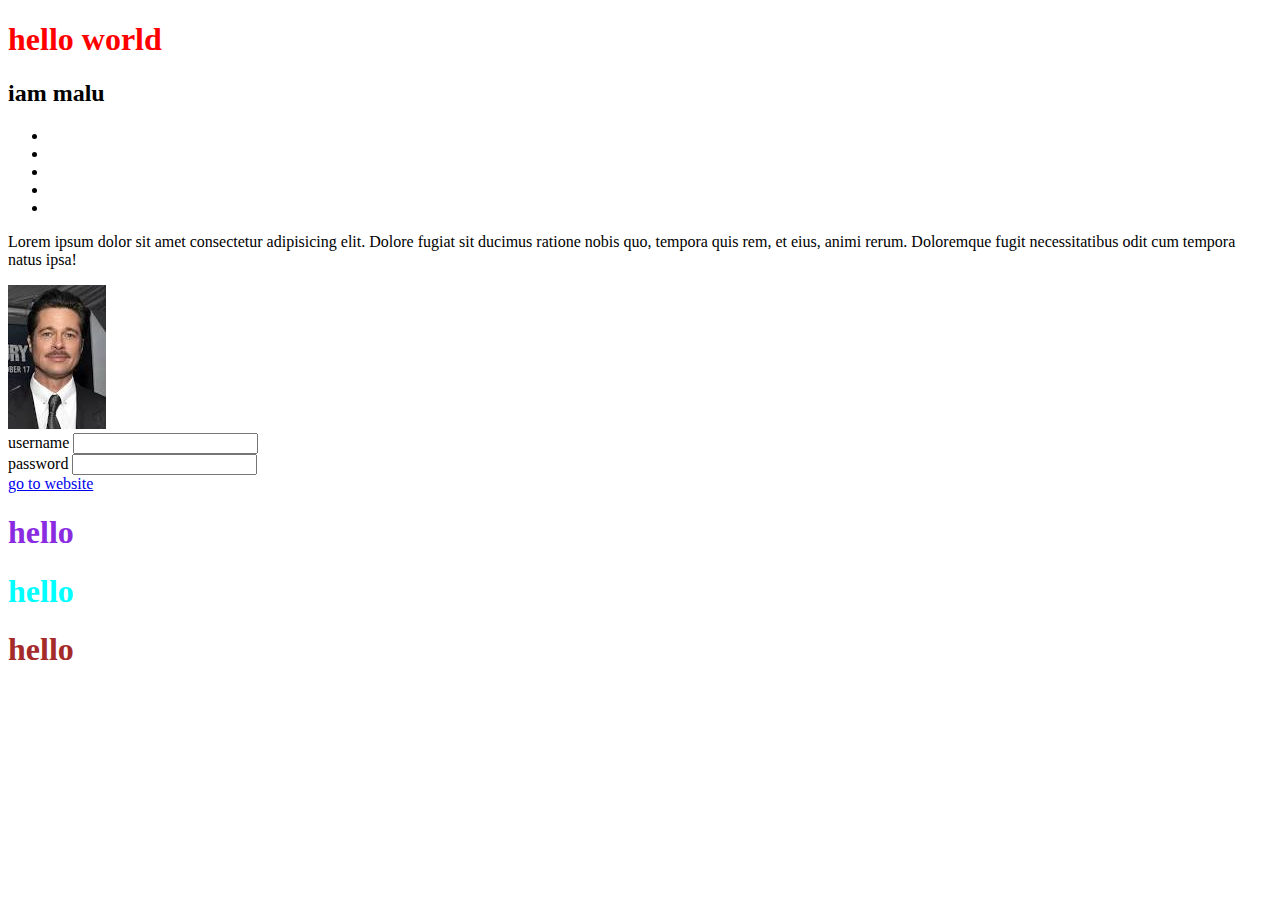
==== index.html @ 0a7a07e9 "first change" ====
<!DOCTYPE html>
<html lang="en">
<head>
    <meta charset="UTF-8">
    <meta http-equiv="X-UA-Compatible" content="IE=edge">
    <meta name="viewport" content="width=device-width, initial-scale=1.0">
    <title>Document</title>
    <link rel="stylesheet" href="style.css">
</head>
<body>
    <h1>hello world</h1>
    <h2>iam malu</h2>
    <ul>
        <li></li>
        <li></li>
        <li></li>
        <li></li>
        <li></li>
    </ul>
    <p>Lorem ipsum dolor sit amet consectetur adipisicing elit. Dolore fugiat sit ducimus ratione nobis quo, tempora quis rem, et eius, animi rerum. Doloremque fugit necessitatibus odit cum tempora natus ipsa! </p>
    <img src="./images/img1.jpg"
    <br>
    <form action="">
        <label for="">username</label>
        <input type="text">
        <br>
        <label for="">password</label>
        <input type="password">
        <br>
        
    </form>
    <a href="https://macfast.org/">go to website</a>
    <h1 id="first">
        hello
    </h1>
    <h1 id="second">
        hello
    </h1>
    <h1 id="third">
        hello
    </h1>
    
</body>
</html>
---- style.css ----
h1{
color: red;
}
#first{
    color: blueviolet;
}
#second{
    color: aqua;
}
#third{
    color: brown;
}
.box{
    background-color: beige;
    width: 2000px;
    height: 1000px;
    padding: 0px 50px;
    display: flex;
    
   

}
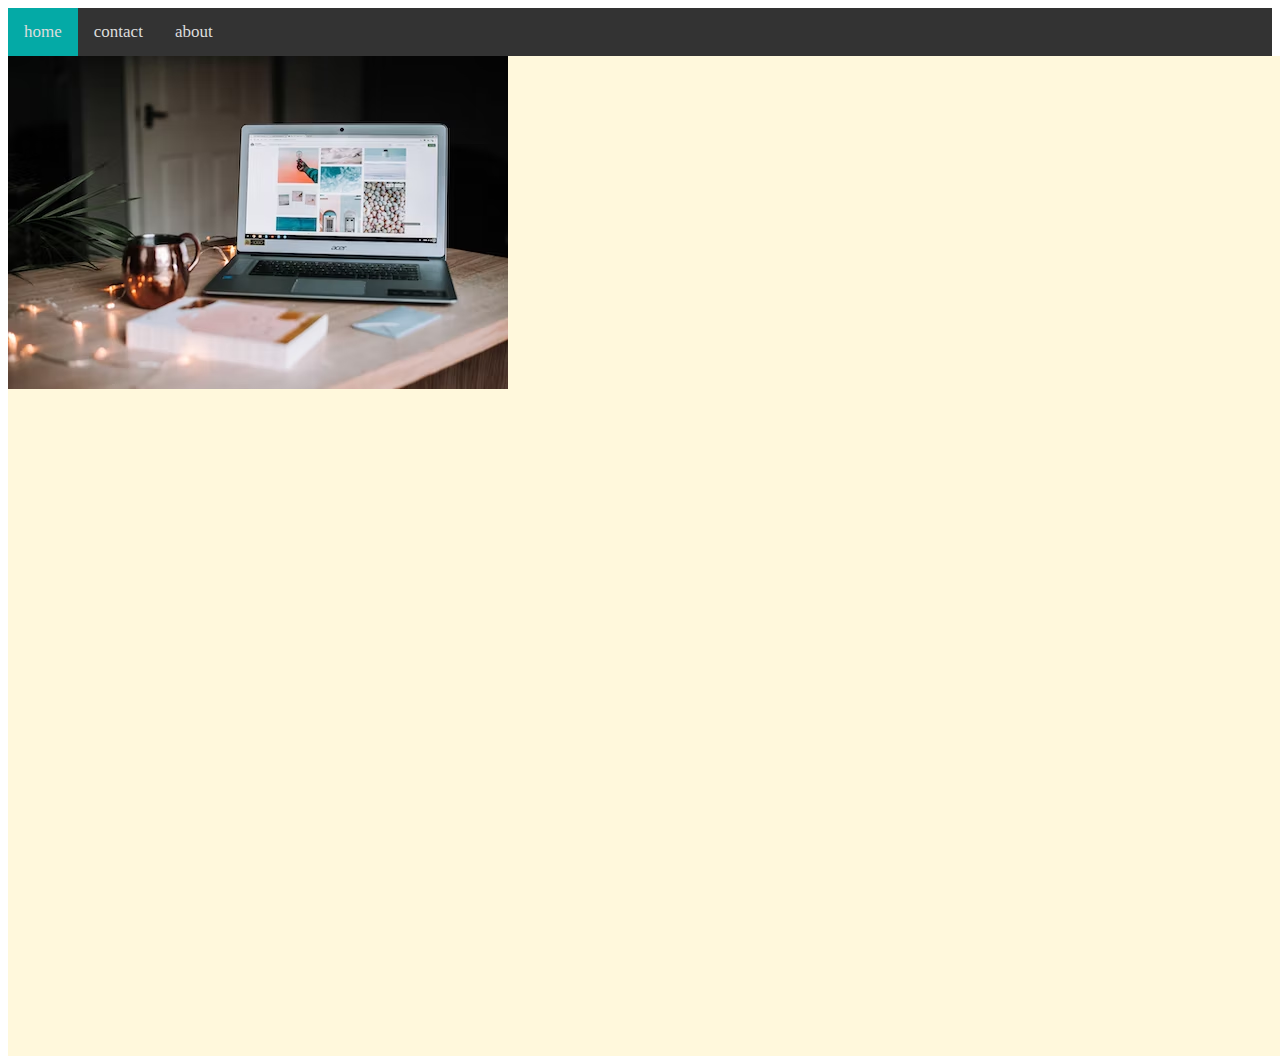
==== commit 9b3a0769: "final" ====
--- a/index.html
+++ b/index.html
@@ -8,37 +8,18 @@
     <link rel="stylesheet" href="style.css">
 </head>
 <body>
-    <h1>hello world</h1>
-    <h2>iam malu</h2>
-    <ul>
-        <li></li>
-        <li></li>
-        <li></li>
-        <li></li>
-        <li></li>
-    </ul>
-    <p>Lorem ipsum dolor sit amet consectetur adipisicing elit. Dolore fugiat sit ducimus ratione nobis quo, tempora quis rem, et eius, animi rerum. Doloremque fugit necessitatibus odit cum tempora natus ipsa! </p>
-    <img src="./images/img1.jpg"
-    <br>
-    <form action="">
-        <label for="">username</label>
-        <input type="text">
-        <br>
-        <label for="">password</label>
-        <input type="password">
-        <br>
-        
-    </form>
-    <a href="https://macfast.org/">go to website</a>
-    <h1 id="first">
-        hello
-    </h1>
-    <h1 id="second">
-        hello
-    </h1>
-    <h1 id="third">
-        hello
-    </h1>
+    <div class="two">
+    <a class="box" href="index.html">home</a>
+    <a href="contact.html">contact</a>
+    <a href="home.html">about</a>
     
+  
+    </div>
+    <div class="three">
+        <img src="./images/two.avif" alt="">
+       
+       
+    </div>
+  
 </body>
 </html>--- a/style.css
+++ b/style.css
@@ -1,22 +1,45 @@
-h1{
-color: red;
+
+.two{
+    background-color: #333;
+    overflow: hidden;
 }
-#first{
-    color: blueviolet;
+.two a {
+    float: left;
+    color: #ddd;
+    text-align: center;
+    padding: 14px 16px;
+    text-decoration: none;
+    font-size: 17px;
+
+
 }
-#second{
-    color: aqua;
-}
-#third{
-    color: brown;
+.two.box:hover{
+    background-color: #ddd;
+    color: #000;
 }
 .box{
-    background-color: beige;
-    width: 2000px;
+    background-color:#04aaa6;
+    color: white;
+    display: flex;
+    justify-content: left;
+}
+.three{
+    background-color: cornsilk;
+    width: 1500px;
     height: 1000px;
-    padding: 0px 50px;
+}
+.one{
+    
     display: flex;
-    
-   
-
+    justify-content:center;
+}
+.four{
+background-color: beige;
+width: 1500px;
+height: 1000px;
+}
+.five{
+    background-color: rgb(170, 244, 236);
+width: 1500px;
+height: 1000px;
 }